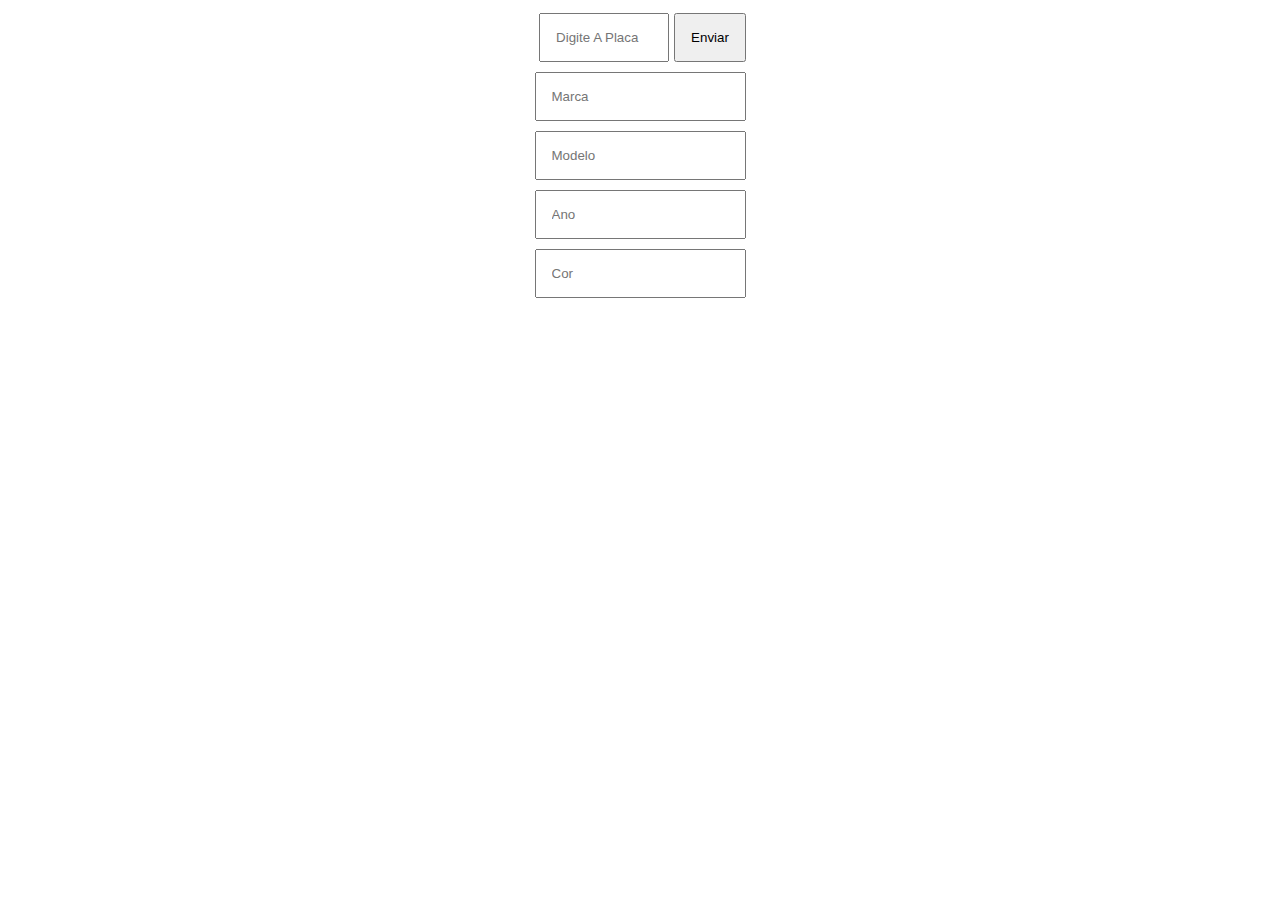
==== JSON/CarJson/view/index.html @ f7a53d39 "Add files via upload" ====
<!DOCTYPE html>
<html lang="pt-br">
<head>
    <meta charset="UTF-8">
    <meta http-equiv="X-UA-Compatible" content="IE=edge">
    <meta name="viewport" content="width=device-width, initial-scale=1.0"> <link rel="stylesheet" href="../model/style.css">
    <title> JSON</title>
</head>
<body>

    <div class="container2">
        <input type="numbre" id="cod" placeholder="Digite A Placa" class="inp">
        <button onclick="buscar()" class="bnt">Enviar</button>
    </div>
    
    <div class="container">
        <input type="text" id="marca" placeholder="Marca" readonly class="inp">
        <input type="text" id="modelo" placeholder="Modelo" readonly class="inp">
        <input type="text" id="ano" placeholder="Ano" readonly class="inp">
        <input type="text" id="cor" placeholder="Cor" readonly class="inp">
    </div>
<script src="../scripts/script.js"></script>
</body>
</html>
---- JSON/CarJson/model/style.css ----
@import url('https://fonts.googleapis.com/css2?family=Lora:ital@1&display=swap');

.container{
    display: flex;
    justify-content:center;
    align-items: center;
    flex-direction: column;
}

#cod{
    width: 96px;
}

.inp{
    padding: 15px;
    margin: 5px;
}

.container2{
    display: flex;
    justify-content: center;
    align-items: center;
    flex-direction: row;
}

button{
    padding: 15px;
}
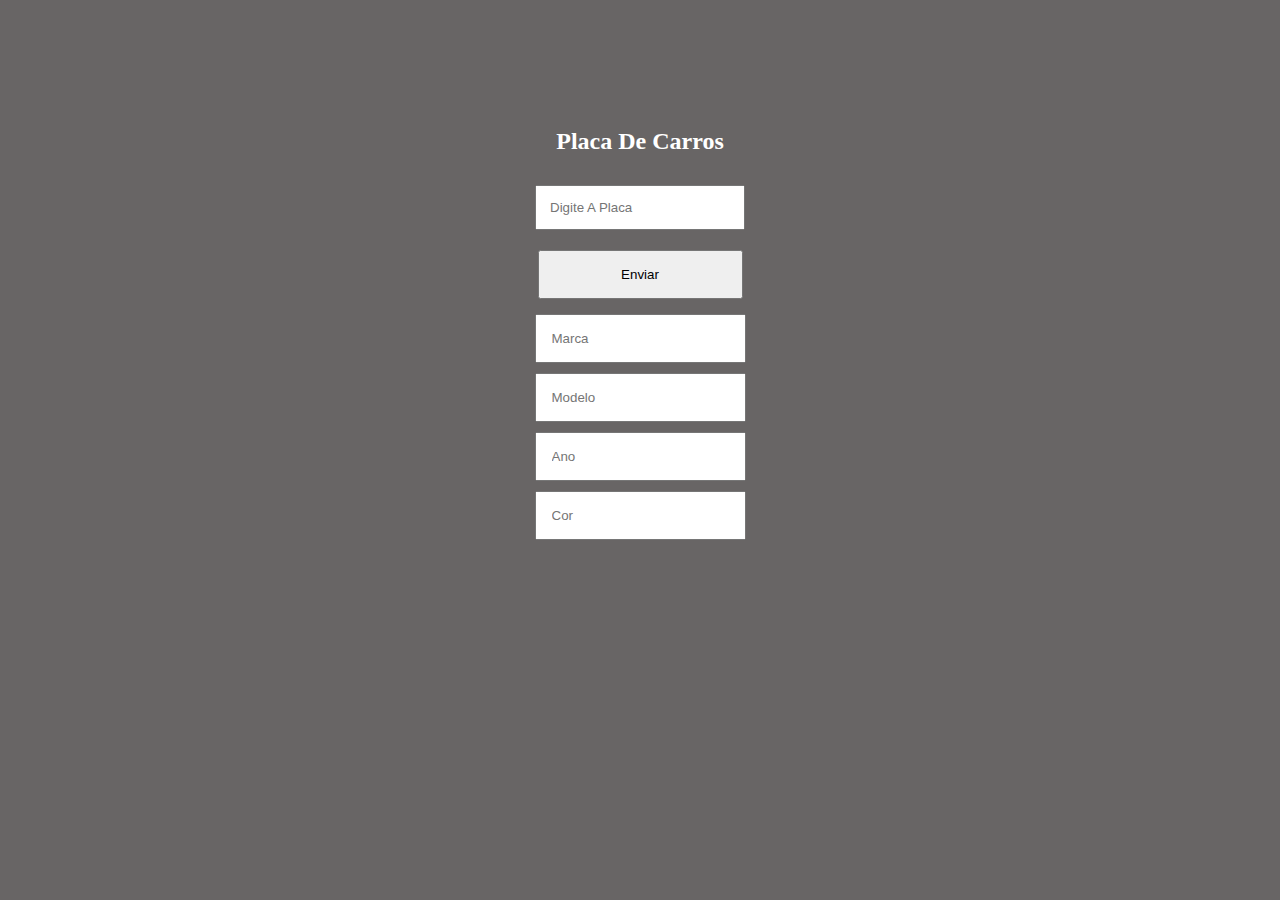
==== commit b736efa5: "alteração" ====
--- a/JSON/CarJson/view/index.html
+++ b/JSON/CarJson/view/index.html
@@ -9,7 +9,8 @@
 <body>
 
     <div class="container2">
-        <input type="numbre" id="cod" placeholder="Digite A Placa" class="inp">
+        <h2 class="aling">Placa De Carros</h2>
+        <input type="numbre" id="cod" placeholder="Digite A Placa" class="incerir">
         <button onclick="buscar()" class="bnt">Enviar</button>
     </div>
     
--- a/JSON/CarJson/model/style.css
+++ b/JSON/CarJson/model/style.css
@@ -1,4 +1,10 @@
 @import url('https://fonts.googleapis.com/css2?family=Lora:ital@1&display=swap');
+
+
+
+body{
+    background-color: rgb(104, 101, 101);
+}
 
 .container{
     display: flex;
@@ -20,9 +26,28 @@
     display: flex;
     justify-content: center;
     align-items: center;
-    flex-direction: row;
+    flex-direction: column;
 }
 
-button{
+.bnt{
     padding: 15px;
-}+    width: 205px;
+    margin: 10px;
+ }
+
+ .incerir{
+   width: 180px !important;
+   margin: 10px;
+   padding: 13px;
+ }
+
+ .aling{
+    margin-top: 120px;
+    color: #fff;
+ }
+
+ @media screen and (max-width:1020px) {
+    .aling{
+       margin-top: 70px;
+    }
+ }